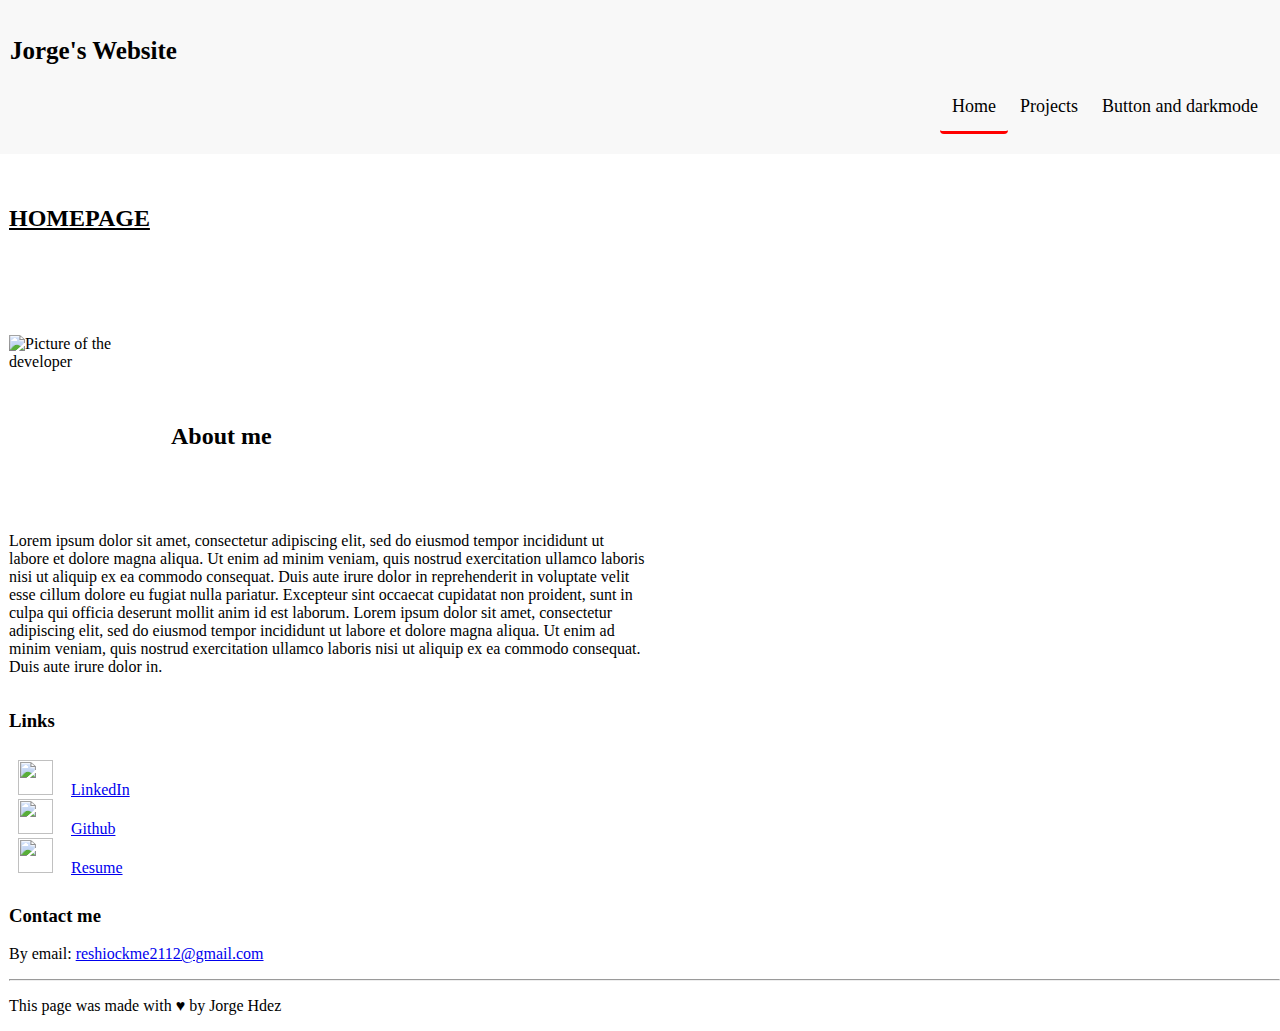
==== index.html @ 101c5608 "hw4" ====
<!DOCTYPE html>
<html>
<head>
    <title>Jorge's Website</title>
    <meta charset="UTF-8">
    <meta name="viewport" content="width=device-width, initial-scale=1">
    <meta name="description" content="My personal website. Includes bio, projects and contact information">
    <link href="images/doc.ico" rel="icon" />
    <link rel="stylesheet" href="css/style.css">
    <link rel="stylesheet" href="css/layout.css">

</head>

<body>
    <main>
        <header>
            <h1>Jorge's Website</h1>
            <nav >
                <a class="active" href="/index.html">Home</a>
                <a href="/projects.html">Projects</a>   
                <a href="/button.html">Button and darkmode</a>
            </nav> 

        </header>

        <section id="homeHead"> 
            <h2> HOMEPAGE </h2>
     
            <picture id="myPic">
                <source   media="(min-width:650px)" srcset="images/myPic.png">
                <source  media="(max-width:649px)" srcset="images/smallMyPic.png">
                <img src="images/myPic.png" height="120" width="130" alt="Picture of the developer">
            </picture>
            <h3> About me </h3>
            <p id="aboutMe"> 
                Lorem ipsum dolor sit amet, consectetur adipiscing elit, sed do eiusmod tempor incididunt ut labore 
                et dolore magna aliqua. Ut enim ad minim veniam, quis nostrud exercitation ullamco laboris 
                nisi ut aliquip ex ea commodo consequat. Duis aute irure dolor in reprehenderit in voluptate 
                velit esse cillum dolore eu fugiat nulla pariatur. Excepteur sint occaecat cupidatat non 
                proident, sunt in culpa qui officia deserunt mollit anim id est laborum. Lorem ipsum dolor sit
                 amet, consectetur adipiscing elit, sed do eiusmod tempor incididunt ut labore et 
                 dolore magna aliqua. Ut enim ad minim veniam, quis nostrud exercitation ullamco 
                 laboris nisi ut aliquip ex ea commodo consequat. Duis aute irure dolor in.
            </p>
        </section>
        <section id="links"> 
            <h3>Links</h3>
            <ul>
                <li><img src="images/linkedinLogo.png"><a href="https://www.linkedin.com/in/jorge-hernandez-b1356b203/">LinkedIn</a> </li>
                <li><img src="images/githubLogo.png"><a href="https://github.com/jhm2112">Github</a></li>
                <li><img src="images/resumeLogo.png"><a href="https://drive.google.com/file/d/1YWqOfrh85f9mtvXcXTNQEdGaivlpB9cx/view">Resume</a></li>
            </ul>   
        </section>

        <section id="contact">
            <h3>Contact me</h3>
            <p>By email: <a href = "mailto: reshiockme2112@gmail.com">reshiockme2112@gmail.com</a> </p>
        </section>
    </main>

    <footer>
		<hr/>
		<p>This page was made with &hearts; by Jorge Hdez</p>
	</footer>

</body>


</html>
---- css/style.css ----
:root {
    --animation-duration: 10s;
    --white: #ffffff;
}
/* Header section of documents */
header {
    background-image: linear-gradient(rgba(255,255,255,0.5), rgba(255,255,255,0.5)), url("../images/banner.png");
}

@keyframes example {
    0%   {color:black;}
    25%  {color:red; }
    50%  {color:blue; }
    75%  {color:green; }
    100% {color:black;}
  }

header > h1 {
    font-size: 25px;
    font-weight: bold;
    color: black !important;
    
}
header a   {
    font-size: 18px;
    color: black;
    text-decoration: none;
    
}

header a:hover {
    border-bottom: 3px solid rgb(17, 0, 255);
  }

header a.active {
    border-bottom: 3px solid red;
}

#homeHead h2 {
    text-decoration: underline;
}

footer {
    animation-name: example;
    animation-duration: var(--animation-duration,);
    animation-iteration-count: infinite;
}

/* link styles */
ul {
    list-style-type: none;
    margin: 0;
    padding: 1dvh;
}

li > img {
    width: 35px;
    height: 35px;
}

li  a {
    padding-left: 2dvh;

}

li a:visited {
color: purple;
}

li a:hover {
    color: color-mix(in lch, red 30%, blue);
  }


  /* Details style*/
details {
padding-top: 1dvh;
width: 35em;
}

details > summary {
padding: 2px 6px;
width: 30em;
background-color: #ddd;
cursor: pointer;
}



details[open] > summary {
background-color: #ccf;
}

article > p:first-of-type {
    font-weight: bold;
}

@media only screen and (max-width: 750px) {  
    article > p {
        width: 90vw;
    }
}

.dark-mode {
    background-color: black;
    color: white;
}

  /* font */

@font-face {
    font-family: robotoCondensed;
    src: url(font/RobotoCondensed-Regular.ttf);
    font-weight: normal;
}

@font-face {
    font-family: robotoCondensed;
    src: url(font/RobotoCondensed-Bold.ttf);
    font-weight: bold;
}

@font-face {
    font-family: robotoCondensed;
    src: url(font/RobotoCondensed-Italic.ttf);
    font-style: italic;
}

@font-face {
    font-family: robotoCondensed;
    src: url(font/RobotoCondensed-BoldItalic.ttf);
    font-weight: bold;
    font-style: italic;
}

body {
    font-family: robotoCondensed;
}


@media only screen and (max-width: 750px) {  
    header {
        background-image: linear-gradient(rgba(255,255,255,0.5), rgba(255,255,255,0.5)), url("../images/bannerMobile.png");
    }
}
---- css/layout.css ----
* {
    box-sizing: border-box;
}

body {
    margin: 0;
}

#homeHead {
    padding-left: 1dvh;
}

#links {
    padding-left: 1dvh;
}


#contact {
    padding-left: 1dvh;
}

footer:has(hr) {
    padding-left: 1dvh;
}

header {
    margin: 0;
    padding: 0;
    overflow: hidden;
    background-color: #f1f1f1;
    padding: 20px 10px;
}

header a {
    float: left;
    text-align: center;
    padding: 12px;
    line-height: 25px;
    border-radius: 4px;
}

header nav {
    float: right;
}


#homeHead {
    display: grid;
    gap: 5px;
    grid-template: 1fr 1fr 1fr/ 1fr 1fr  2fr 4fr;
    grid-auto-rows: minmax(50px, auto);
}

#homeHead > h2 { 
    padding-top: 20%;
    grid-area: 1 / 1/ 2/ 2;
}





#myPic {
    grid-area: 2 / 1/ 3/ 2;
}
#myPic img {
    grid-area: 2 / 1/ 3/ 2;
    display: block;
    max-width:350px;
    max-height:150px;
    width: auto;
    height: auto;
}
#homeHead h3 {
    padding-top: 5vw;
    
    grid-area: 2 / 2/ 3/ 3 ;
    font-size: x-large;
}

#aboutMe {
    grid-area: 3 / 1/ 3/ 4
}

/* mobile layout */
@media only screen and (max-width: 750px) {  
    header a {
        width: 100%;
        float: none;
        display: block;
        text-align: left;
      }
      nav {
        width: 100%;
        float: none;
        display: block;
        text-align: left;
      }
    #homeHead {
        display: grid;
        gap: 5px;
        grid-template: 16dvh 20dvh 45dvh/ 1fr 1fr;
        grid-auto-rows: (50px, auto);
    }
    
    #homeHead > h2 { 
        padding-top: 20%;
        grid-area: 1 / 1/ 2/ 2;
    }
    
    #myPic {
        
        grid-area: 2 / 1/ 3/ 2;
    }
    #myPic img {
        
        grid-area: 2 / 1/ 3/ 2;
        display: block;
        max-width:350px;
        max-height:150px;
        width: auto;
        height: auto;
    }
    #homeHead h3 {
        
        padding-top: 5vw;
        
        grid-area: 2 / 2/ 3/ 3 ;
        font-size: x-large;
    }
    
    #aboutMe {
        
        grid-area: 3 / 1/ 4/ 3
    }
 }
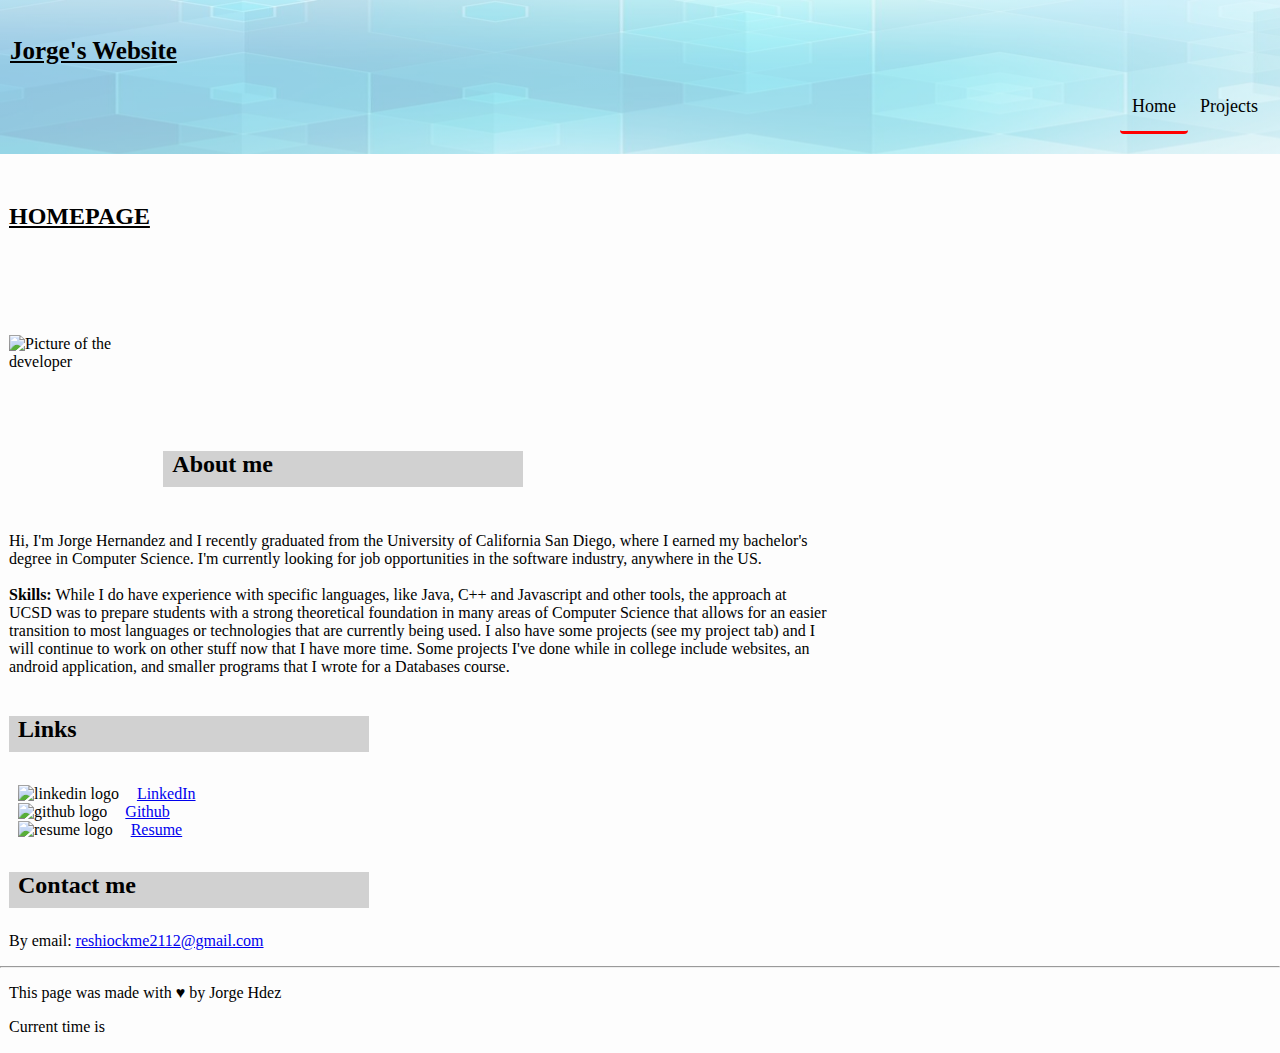
==== commit 75def1c2: "info and styling" ====
--- a/index.html
+++ b/index.html
@@ -1,5 +1,5 @@
 <!DOCTYPE html>
-<html>
+<html lang="en">
 <head>
     <title>Jorge's Website</title>
     <meta charset="UTF-8">
@@ -8,6 +8,7 @@
     <link href="images/doc.ico" rel="icon" />
     <link rel="stylesheet" href="css/style.css">
     <link rel="stylesheet" href="css/layout.css">
+    <script src="scripts/timeComponent.js"></script>
 
 </head>
 
@@ -16,9 +17,8 @@
         <header>
             <h1>Jorge's Website</h1>
             <nav >
-                <a class="active" href="/index.html">Home</a>
-                <a href="/projects.html">Projects</a>   
-                <a href="/button.html">Button and darkmode</a>
+                <a class="active" href="/index.html" title="Homepage">Home</a>
+                <a href="/projects.html" title="Projects">Projects</a>   
             </nav> 
 
         </header>
@@ -33,34 +33,34 @@
             </picture>
             <h3> About me </h3>
             <p id="aboutMe"> 
-                Lorem ipsum dolor sit amet, consectetur adipiscing elit, sed do eiusmod tempor incididunt ut labore 
-                et dolore magna aliqua. Ut enim ad minim veniam, quis nostrud exercitation ullamco laboris 
-                nisi ut aliquip ex ea commodo consequat. Duis aute irure dolor in reprehenderit in voluptate 
-                velit esse cillum dolore eu fugiat nulla pariatur. Excepteur sint occaecat cupidatat non 
-                proident, sunt in culpa qui officia deserunt mollit anim id est laborum. Lorem ipsum dolor sit
-                 amet, consectetur adipiscing elit, sed do eiusmod tempor incididunt ut labore et 
-                 dolore magna aliqua. Ut enim ad minim veniam, quis nostrud exercitation ullamco 
-                 laboris nisi ut aliquip ex ea commodo consequat. Duis aute irure dolor in.
+                Hi, I'm Jorge Hernandez and I recently graduated from the University of California San Diego, where
+                I earned my bachelor's degree in Computer Science. I'm currently looking for job opportunities in the software industry, anywhere in the US. </br></br>
+                <strong>Skills:</strong> While I do have experience with specific languages, like Java, C++ and Javascript and other tools, 
+                the approach at UCSD was to prepare students with a strong theoretical foundation in many areas of Computer Science that allows for an easier transition to most languages or
+                technologies that are currently being used. I also have some projects (see my project tab) and I will continue to work on other stuff
+                now that I have more time. Some projects I've done while in college include websites, an android application, and smaller programs 
+                that I wrote for a Databases course.
             </p>
         </section>
         <section id="links"> 
             <h3>Links</h3>
             <ul>
-                <li><img src="images/linkedinLogo.png"><a href="https://www.linkedin.com/in/jorge-hernandez-b1356b203/">LinkedIn</a> </li>
-                <li><img src="images/githubLogo.png"><a href="https://github.com/jhm2112">Github</a></li>
-                <li><img src="images/resumeLogo.png"><a href="https://drive.google.com/file/d/1YWqOfrh85f9mtvXcXTNQEdGaivlpB9cx/view">Resume</a></li>
+                <li><img src="images/linkedinLogo.png" alt="linkedin logo"><a href="https://www.linkedin.com/in/jorge-hernandez-b1356b203/" title="Linkedin profile link">LinkedIn</a> </li>
+                <li><img src="images/githubLogo.png" alt="github logo"><a href="https://github.com/jhm2112" title="Github profile link">Github</a></li>
+                <li><img src="images/resumeLogo.png" alt="resume logo"><a href="https://drive.google.com/file/d/1YWqOfrh85f9mtvXcXTNQEdGaivlpB9cx/view" title="Link to resume">Resume</a></li>
             </ul>   
         </section>
 
         <section id="contact">
             <h3>Contact me</h3>
-            <p>By email: <a href = "mailto: reshiockme2112@gmail.com">reshiockme2112@gmail.com</a> </p>
+            <p>By email: <a href = "mailto: reshiockme2112@gmail.com" title="Link to email">reshiockme2112@gmail.com</a> </p>
         </section>
     </main>
 
     <footer>
 		<hr/>
 		<p>This page was made with &hearts; by Jorge Hdez</p>
+        <current-time>!!!Sorry! Javascript is required for time widget!!!</current-time>
 	</footer>
 
 </body>
--- a/css/style.css
+++ b/css/style.css
@@ -2,11 +2,32 @@
 :root {
     --animation-duration: 10s;
     --white: #ffffff;
+    --background-color: black;
+    --font-color: white;
 }
 /* Header section of documents */
 header {
-    background-image: linear-gradient(rgba(255,255,255,0.5), rgba(255,255,255,0.5)), url("../images/banner.png");
+    background-image: linear-gradient(rgba(255,255,255,0.5), rgba(255,255,255,0.5)), url("../images/banner.jpg");
 }
+
+h1,h2 {
+    text-decoration: underline;
+}
+
+#homeHead h3 {
+    background-color: rgb(209, 209, 209);
+}
+#links h3 {
+    background-color: rgb(209, 209, 209);
+}
+#contact h3{
+    background-color: rgb(209, 209, 209);
+}
+
+footer > current-time {
+    padding-bottom: 2dvh;
+}
+
 
 @keyframes example {
     0%   {color:black;}
@@ -103,8 +124,8 @@
 }
 
 .dark-mode {
-    background-color: black;
-    color: white;
+    background-color: var(--background-color);
+    color: var(--font-color);
 }
 
   /* font */
@@ -136,11 +157,12 @@
 
 body {
     font-family: robotoCondensed;
+    background-color: rgb(253, 253, 253);
 }
 
 
 @media only screen and (max-width: 750px) {  
     header {
-        background-image: linear-gradient(rgba(255,255,255,0.5), rgba(255,255,255,0.5)), url("../images/bannerMobile.png");
+        background-image: linear-gradient(rgba(255,255,255,0.5), rgba(255,255,255,0.5)), url("../images/bannerMobile.jpg");
     }
 }--- a/css/layout.css
+++ b/css/layout.css
@@ -20,9 +20,17 @@
     padding-left: 1dvh;
 }
 
-footer:has(hr) {
+
+
+footer > p {
     padding-left: 1dvh;
 }
+
+footer > current-time {
+    padding-left: 1dvh;
+}
+
+
 
 header {
     margin: 0;
@@ -44,11 +52,10 @@
     float: right;
 }
 
-
 #homeHead {
     display: grid;
     gap: 5px;
-    grid-template: 1fr 1fr 1fr/ 1fr 1fr  2fr 4fr;
+    grid-template: 1fr 1fr 1fr/ 1fr 1fr  2fr 3fr;
     grid-auto-rows: minmax(50px, auto);
 }
 
@@ -57,9 +64,19 @@
     grid-area: 1 / 1/ 2/ 2;
 }
 
+#links >h3 {
+    height: 4dvh;
+    width: 40dvh;
+    padding-left: 1dvh;
+    font-size: x-large;
+}
+#contact >h3 {
+    height: 4dvh;
+    width: 40dvh;
+    padding-left: 1dvh;
+    font-size: x-large;
 
-
-
+}
 
 #myPic {
     grid-area: 2 / 1/ 3/ 2;
@@ -73,14 +90,22 @@
     height: auto;
 }
 #homeHead h3 {
-    padding-top: 5vw;
-    
+    height: 4dvh;
+    width: 40dvh;
+    padding-left: 1dvh;
     grid-area: 2 / 2/ 3/ 3 ;
     font-size: x-large;
+    align-self: end;
 }
 
 #aboutMe {
     grid-area: 3 / 1/ 3/ 4
+}
+
+
+#projects :not(header) {
+    padding-left: 1dvh;
+
 }
 
 /* mobile layout */
@@ -90,17 +115,17 @@
         float: none;
         display: block;
         text-align: left;
-      }
-      nav {
-        width: 100%;
-        float: none;
-        display: block;
-        text-align: left;
-      }
+    }
+    nav {
+    width: 100%;
+    float: none;
+    display: block;
+    text-align: left;
+    }
     #homeHead {
         display: grid;
         gap: 5px;
-        grid-template: 16dvh 20dvh 45dvh/ 1fr 1fr;
+        grid-template: 16dvh 20dvh 45dvh / 1fr 1fr;
         grid-auto-rows: (50px, auto);
     }
     
@@ -122,21 +147,17 @@
         width: auto;
         height: auto;
     }
-    #homeHead h3 {
-        
-        padding-top: 5vw;
-        
-        grid-area: 2 / 2/ 3/ 3 ;
-        font-size: x-large;
-    }
     
     #aboutMe {
         
         grid-area: 3 / 1/ 4/ 3
     }
+    #homeHead h3 {
+        height: 4dvh;
+        width: 28dvh;
+        grid-area: 2 / 2/ 3/ 3 ;
+        font-size: x-large;
+    }
+
+    
  }
-
-
-
-
-
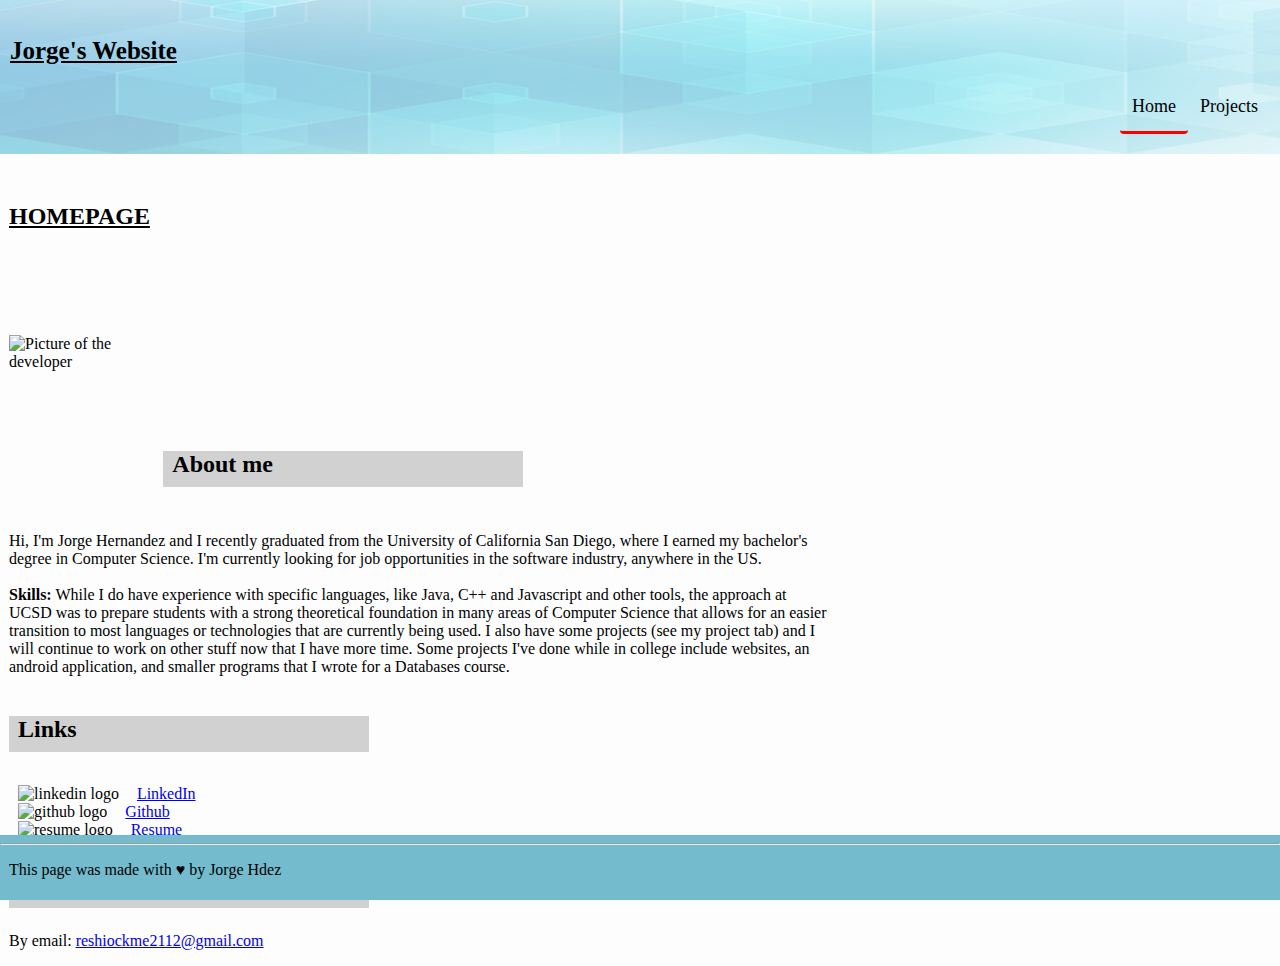
==== commit 3cf8d03d: "Changed some styling and updated projects section" ====
--- a/index.html
+++ b/index.html
@@ -8,7 +8,7 @@
     <link href="images/doc.ico" rel="icon" />
     <link rel="stylesheet" href="css/style.css">
     <link rel="stylesheet" href="css/layout.css">
-    <script src="scripts/timeComponent.js"></script>
+
 
 </head>
 
@@ -47,7 +47,7 @@
             <ul>
                 <li><img src="images/linkedinLogo.png" alt="linkedin logo"><a href="https://www.linkedin.com/in/jorge-hernandez-b1356b203/" title="Linkedin profile link">LinkedIn</a> </li>
                 <li><img src="images/githubLogo.png" alt="github logo"><a href="https://github.com/jhm2112" title="Github profile link">Github</a></li>
-                <li><img src="images/resumeLogo.png" alt="resume logo"><a href="https://drive.google.com/file/d/1YWqOfrh85f9mtvXcXTNQEdGaivlpB9cx/view" title="Link to resume">Resume</a></li>
+                <li><img src="images/resumeLogo.png" alt="resume logo"><a href="https://drive.google.com/file/d/1CYQplY2sPHkJ0bpaug2xy9swLw3rSflb/view" title="Link to resume">Resume</a></li>
             </ul>   
         </section>
 
@@ -60,7 +60,6 @@
     <footer>
 		<hr/>
 		<p>This page was made with &hearts; by Jorge Hdez</p>
-        <current-time>!!!Sorry! Javascript is required for time widget!!!</current-time>
 	</footer>
 
 </body>
--- a/css/layout.css
+++ b/css/layout.css
@@ -21,14 +21,20 @@
 }
 
 
+footer {
+    position: fixed;
+    bottom: 0;
+    width: 100%;
+    height: 65px;
+    background-color: rgb(116, 187, 206);
+
+}
 
 footer > p {
     padding-left: 1dvh;
 }
 
-footer > current-time {
-    padding-left: 1dvh;
-}
+
 
 
 
@@ -64,13 +70,13 @@
     grid-area: 1 / 1/ 2/ 2;
 }
 
-#links >h3 {
+#links > h3 {
     height: 4dvh;
     width: 40dvh;
     padding-left: 1dvh;
     font-size: x-large;
 }
-#contact >h3 {
+#contact > h3 {
     height: 4dvh;
     width: 40dvh;
     padding-left: 1dvh;
@@ -107,6 +113,8 @@
     padding-left: 1dvh;
 
 }
+
+
 
 /* mobile layout */
 @media only screen and (max-width: 750px) {  
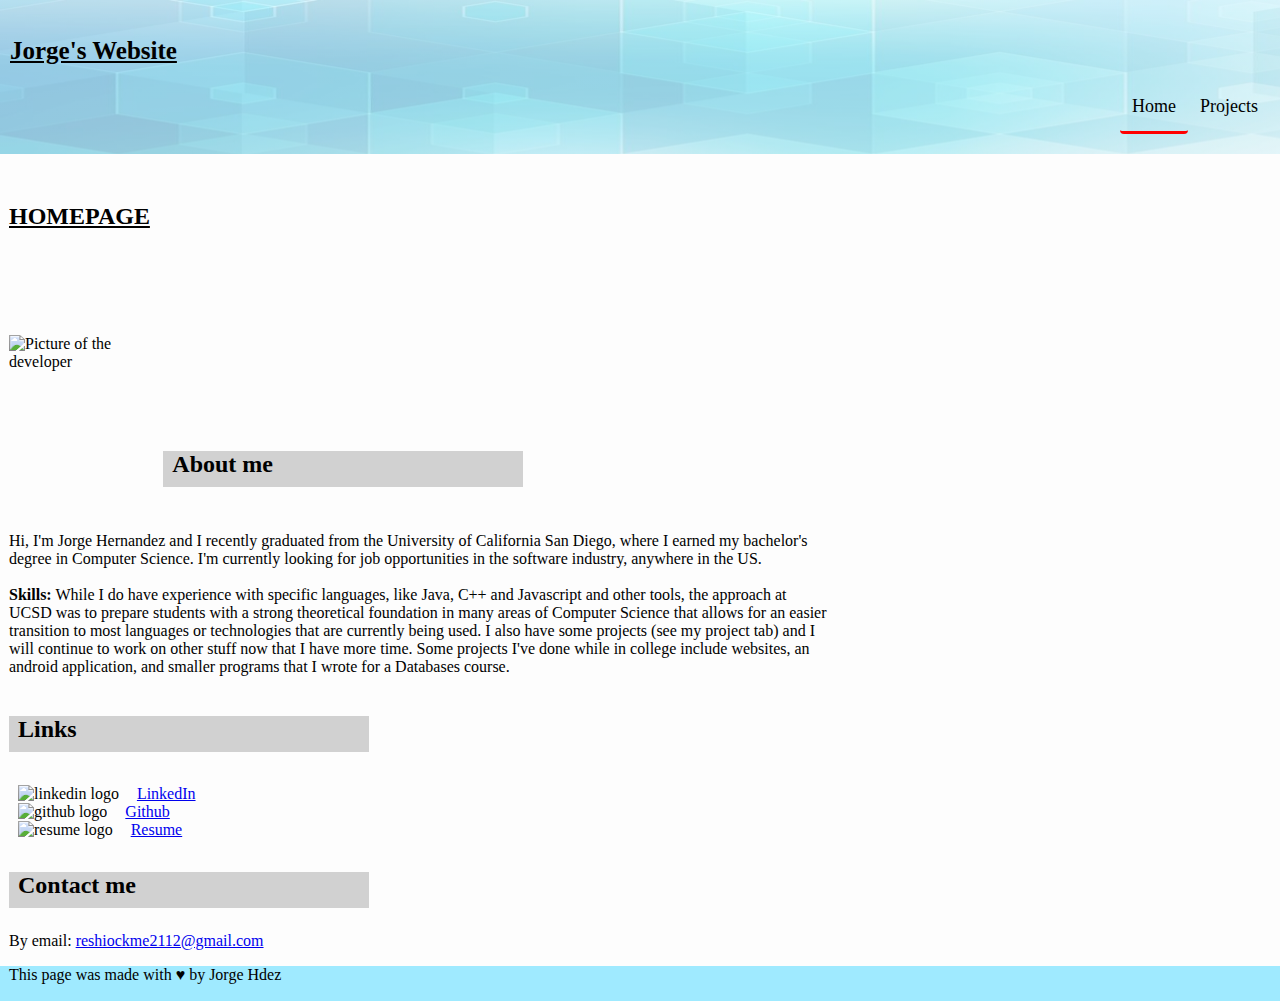
==== commit 9394a5cf: "error crrection" ====
--- a/index.html
+++ b/index.html
@@ -58,7 +58,6 @@
     </main>
 
     <footer>
-		<hr/>
 		<p>This page was made with &hearts; by Jorge Hdez</p>
 	</footer>
 
--- a/css/style.css
+++ b/css/style.css
@@ -24,9 +24,6 @@
     background-color: rgb(209, 209, 209);
 }
 
-footer > current-time {
-    padding-bottom: 2dvh;
-}
 
 
 @keyframes example {
--- a/css/layout.css
+++ b/css/layout.css
@@ -22,11 +22,12 @@
 
 
 footer {
-    position: fixed;
+    
     bottom: 0;
     width: 100%;
-    height: 65px;
-    background-color: rgb(116, 187, 206);
+    height: 35px;
+    text-align:justify;
+    background-color: rgb(159, 234, 255);
 
 }
 
